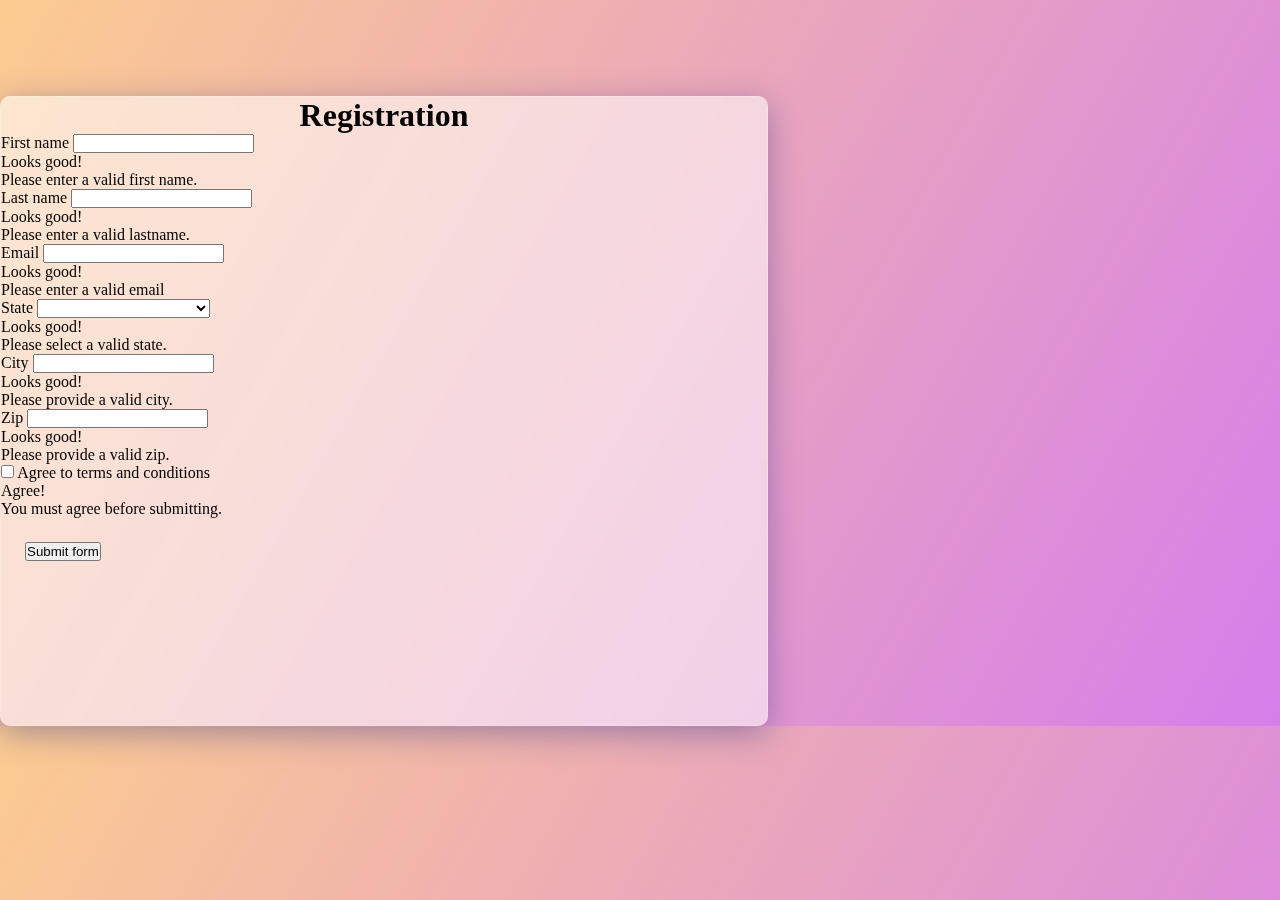
==== index.html @ 250c6557 "some more effects..!!" ====
<!DOCTYPE html>
<html lang="en">
  <head>
    <meta charset="UTF-8" />
    <meta http-equiv="X-UA-Compatible" content="IE=edge" />
    <meta name="viewport" content="width=device-width, initial-scale=1.0" />
    <title>Registration Form</title>
    <link
      href="https://cdn.jsdelivr.net/npm/bootstrap@5.2.0/dist/css/bootstrap.min.css"
      rel="stylesheet"
      integrity="sha384-gH2yIJqKdNHPEq0n4Mqa/HGKIhSkIHeL5AyhkYV8i59U5AR6csBvApHHNl/vI1Bx"
      crossorigin="anonymous"
    />
    <link rel="stylesheet" href="style.css">
    <script src="index.js"></script>
  </head>
  <body>
    <div class="container">
        <h1 class="display-3 heading">Registration</h1>
    <form class="row g-4 registration-form" novalidate>
        <div class="col-md-5">
          <label for="first-name" class="form-label">First name</label>
          <input type="text" class="form-control" id="first-name" onblur="firstNameValidation()">
          <div class="valid-feedback" id="first-name-valid">
            Looks good!
          </div>
          <div class="invalid-feedback" id="first-name-invalid">
            Please enter a valid first name.
          </div>
        </div>

        <div class="col-md-5">
          <label for="last-name" class="form-label">Last name</label>
          <input type="text" class="form-control" id="last-name" onblur="lastNameValidation()">
          <div class="valid-feedback" id="last-name-valid">
            Looks good!
          </div>
          <div class="invalid-feedback" id="last-name-invalid">
            Please enter a valid lastname.
          </div>
        </div>

        <div class="col-md-5">
          <label for="email" class="form-label">Email</label>
            <input type="text" class="form-control" id="email" onblur="emailValidation()" >
            <div class="valid-feedback" id="email-valid">
              Looks good!
            </div>
            <div class="invalid-feedback" id="email-invalid">
              Please enter a valid email
            </div>
        </div>
        <div class="col-md-5">
          <label for="state" class="form-label">State</label>
          <select class="form-select" id="state" onblur="stateValidation()">
            <option value=""></option>
            <option value="Andhra Pradesh">Andhra Pradesh</option>
          <option value="Arunachal Pradesh">Arunachal Pradesh</option>
          <option value="Assam">Assam</option>
          <option value="Andaman and Nicobar">Andaman and Nicobar</option>
          <option value="Bihar">Bihar</option>
          <option value="Chandigarh">Chandigarh</option>
          <option value="Chhattisgarh">Chhattisgarh</option>
          <option value="Dadara and Nagar Haveli">Dadara and Nagar Haveli</option>
          <option value="Daman and Diu">Daman and Diu</option>
          <option value="Delhi">Delhi</option>
          <option value="Goa">Goa</option>
          <option value="Gujarat">Gujarat</option>
          <option value="Haryana">Haryana</option>
          <option value="Himachal Pradesh">Himachal Pradesh</option>
          <option value="Jammu and Kashmir">Jammu and Kashmir</option>
          <option value="Jarkhand">Jarkhand</option>
          <option value="Karnataka">Karnataka</option>
          <option value="Kerala">Kerala</option>
          <option value="Ladakh">Ladakh</option>
          <option value="Lakshadweep">Lakshadweep</option>
          <option value="Madya Pradesh">Madya Pradesh</option>
          <option value="Maharastra">Maharastra</option>
          <option value="Manipur">Manipur</option>
          <option value="Meghalaya">Meghalaya</option>
          <option value="Mizoram">Mizoram</option>
          <option value="Nagaland">Nagaland</option>
          <option value="Odisha">Odisha</option>
          <option value="Panjab">Panjab</option>
          <option value="Punducherry">Punducherry</option>
          <option value="Rajasthan">Rajasthan</option>
          <option value="Sikkim">Sikkim</option>
          <option value="Tamil Nadu">Tamil Nadu</option>
          <option value="Telangana">Telangana</option>
          <option value="Tripura">Tripura</option>
          <option value="Uttar Pradesh">Uttar Pradesh</option>
          <option value="Uttarakhand">Uttarakhand</option>
          <option value="West Bengal">West Bengal</option>
          </select>
          <div class="valid-feedback" id="state-valid">
            Looks good!
          </div>
          <div class="invalid-feedback" id="state-invalid">
            Please select a valid state.
          </div>
        </div>
        <div class="col-md-4">
          <label for="city" class="form-label">City</label>
          <input type="text" class="form-control" id="city" onblur="cityValidation()">
          <div class="valid-feedback" id="city-valid">
            Looks good!
          </div>
          <div class="invalid-feedback" id="city-invalid">
            Please provide a valid city.
          </div>
        </div>
        <div class="col-md-3">
          <label for="zip" class="form-label">Zip</label>
          <input type="text" class="form-control" id="zip" onblur="zipValidation()">
          <div class="valid-feedback" id="zip-valid">
            Looks good!
          </div>
          <div class="invalid-feedback" id="zip-invalid">
            Please provide a valid zip.
          </div>
        </div>
        <div class="col-12">
          <div class="form-check">
            <input class="form-check-input" type="checkbox" id="tnC" onclick="tnCValidation()">
            <label class="form-check-label" for="tnC">
              Agree to terms and conditions
            </label>
            <div class="valid-feedback" id="tnC-valid">
              Agree!
            </div>
            <div class="invalid-feedback" id="tnC-invalid">
              You must agree before submitting.
            </div>
          </div>
        </div>
        <div class="col-12 submit-btn">
          <button class="btn btn-primary btn-lg btn-dark" type="button" onclick="validate()">Submit form</button>
        </div>
      </form>
    </div>


    <script src="https://cdn.jsdelivr.net/npm/bootstrap@5.2.0/dist/js/bootstrap.bundle.min.js" integrity="sha384-A3rJD856KowSb7dwlZdYEkO39Gagi7vIsF0jrRAoQmDKKtQBHUuLZ9AsSv4jD4Xa" crossorigin="anonymous"></script>
</body>
  </body>
</html>
---- style.css ----
* {
  margin: 0;
  padding: 0;
  box-sizing: border-box;
}
body {
  max-width: 100vw;
  max-height: 100vh;
  background-image: linear-gradient(120deg, #fccb90 0%, #d57eeb 100%);
}
.container {
  margin-top: 6rem;
  max-width: 60vw;
  min-height: 70vh;
  background: rgba(255, 255, 255, 0.55);
  box-shadow: 0 8px 32px 0 rgba(31, 38, 135, 0.37);
  backdrop-filter: blur(7.5px);
  -webkit-backdrop-filter: blur(7.5px);
  border-radius: 10px;
  border: 1px solid rgba(255, 255, 255, 0.18);
}
.heading {
  text-align: center;
  font-weight:600;
}
.submit-btn{
  margin: 1.5rem;
}
.registration-form {
  width: 60rem;
  margin: auto;
}


/*.valid-feedback, .invalid-feedback{
  display: block;
} */
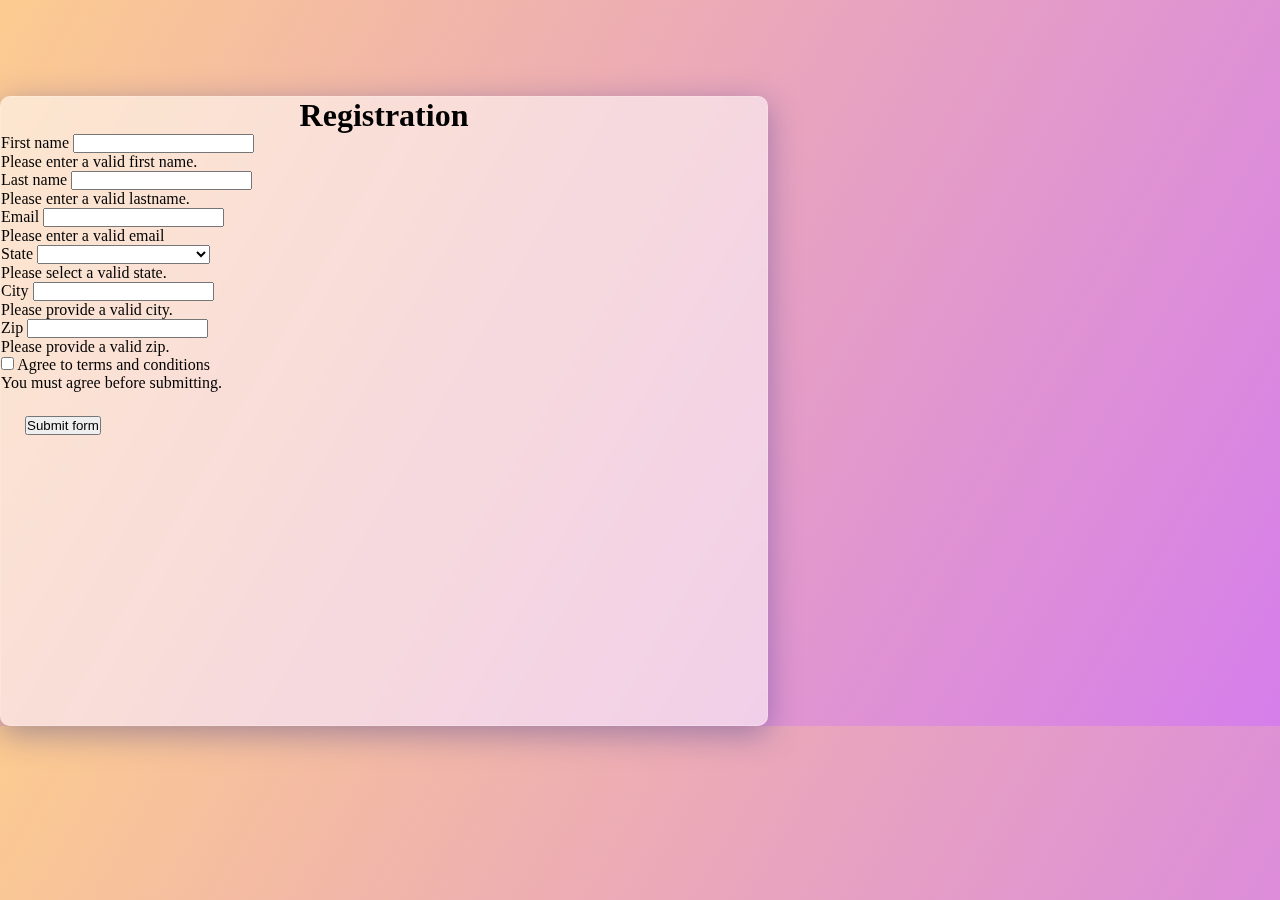
==== commit f1f136d5: "!" ====
--- a/index.html
+++ b/index.html
@@ -21,9 +21,7 @@
         <div class="col-md-5">
           <label for="first-name" class="form-label">First name</label>
           <input type="text" class="form-control" id="first-name" onblur="firstNameValidation()">
-          <div class="valid-feedback" id="first-name-valid">
-            Looks good!
-          </div>
+          
           <div class="invalid-feedback" id="first-name-invalid">
             Please enter a valid first name.
           </div>
@@ -32,9 +30,7 @@
         <div class="col-md-5">
           <label for="last-name" class="form-label">Last name</label>
           <input type="text" class="form-control" id="last-name" onblur="lastNameValidation()">
-          <div class="valid-feedback" id="last-name-valid">
-            Looks good!
-          </div>
+          
           <div class="invalid-feedback" id="last-name-invalid">
             Please enter a valid lastname.
           </div>
@@ -43,9 +39,7 @@
         <div class="col-md-5">
           <label for="email" class="form-label">Email</label>
             <input type="text" class="form-control" id="email" onblur="emailValidation()" >
-            <div class="valid-feedback" id="email-valid">
-              Looks good!
-            </div>
+            
             <div class="invalid-feedback" id="email-invalid">
               Please enter a valid email
             </div>
@@ -92,9 +86,6 @@
           <option value="Uttarakhand">Uttarakhand</option>
           <option value="West Bengal">West Bengal</option>
           </select>
-          <div class="valid-feedback" id="state-valid">
-            Looks good!
-          </div>
           <div class="invalid-feedback" id="state-invalid">
             Please select a valid state.
           </div>
@@ -102,9 +93,7 @@
         <div class="col-md-4">
           <label for="city" class="form-label">City</label>
           <input type="text" class="form-control" id="city" onblur="cityValidation()">
-          <div class="valid-feedback" id="city-valid">
-            Looks good!
-          </div>
+          
           <div class="invalid-feedback" id="city-invalid">
             Please provide a valid city.
           </div>
@@ -112,9 +101,7 @@
         <div class="col-md-3">
           <label for="zip" class="form-label">Zip</label>
           <input type="text" class="form-control" id="zip" onblur="zipValidation()">
-          <div class="valid-feedback" id="zip-valid">
-            Looks good!
-          </div>
+          
           <div class="invalid-feedback" id="zip-invalid">
             Please provide a valid zip.
           </div>
@@ -125,9 +112,7 @@
             <label class="form-check-label" for="tnC">
               Agree to terms and conditions
             </label>
-            <div class="valid-feedback" id="tnC-valid">
-              Agree!
-            </div>
+            
             <div class="invalid-feedback" id="tnC-invalid">
               You must agree before submitting.
             </div>
